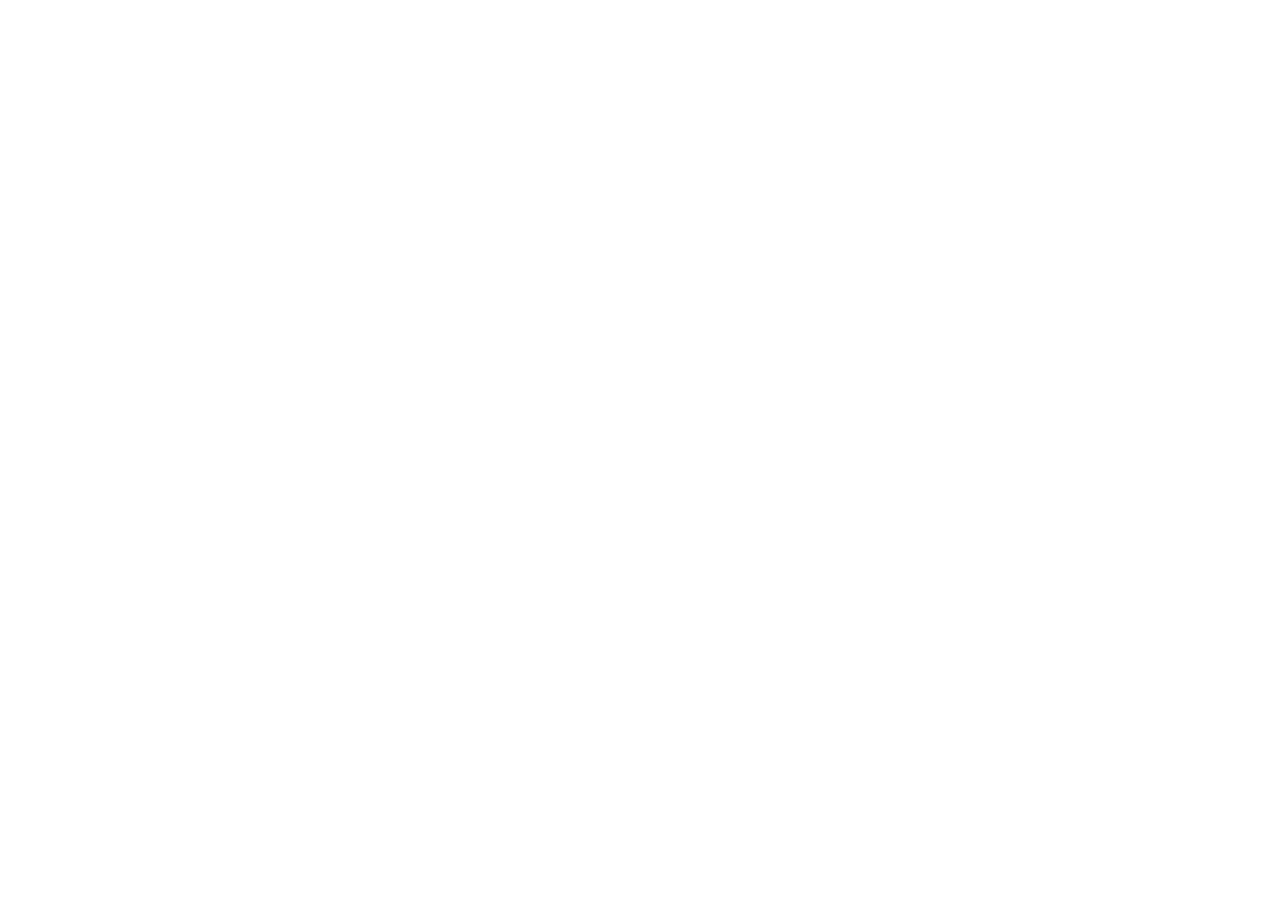
==== website_UI_clone/index.html @ b6cff0b9 "added website UI clone" ====
<!DOCTYPE html>
<html lang="en">
<head>
    <meta charset="UTF-8">
    <meta name="viewport" content="width=device-width, initial-scale=1.0">
    <title>website</title>
</head>
<body>
    
</body>
</html>
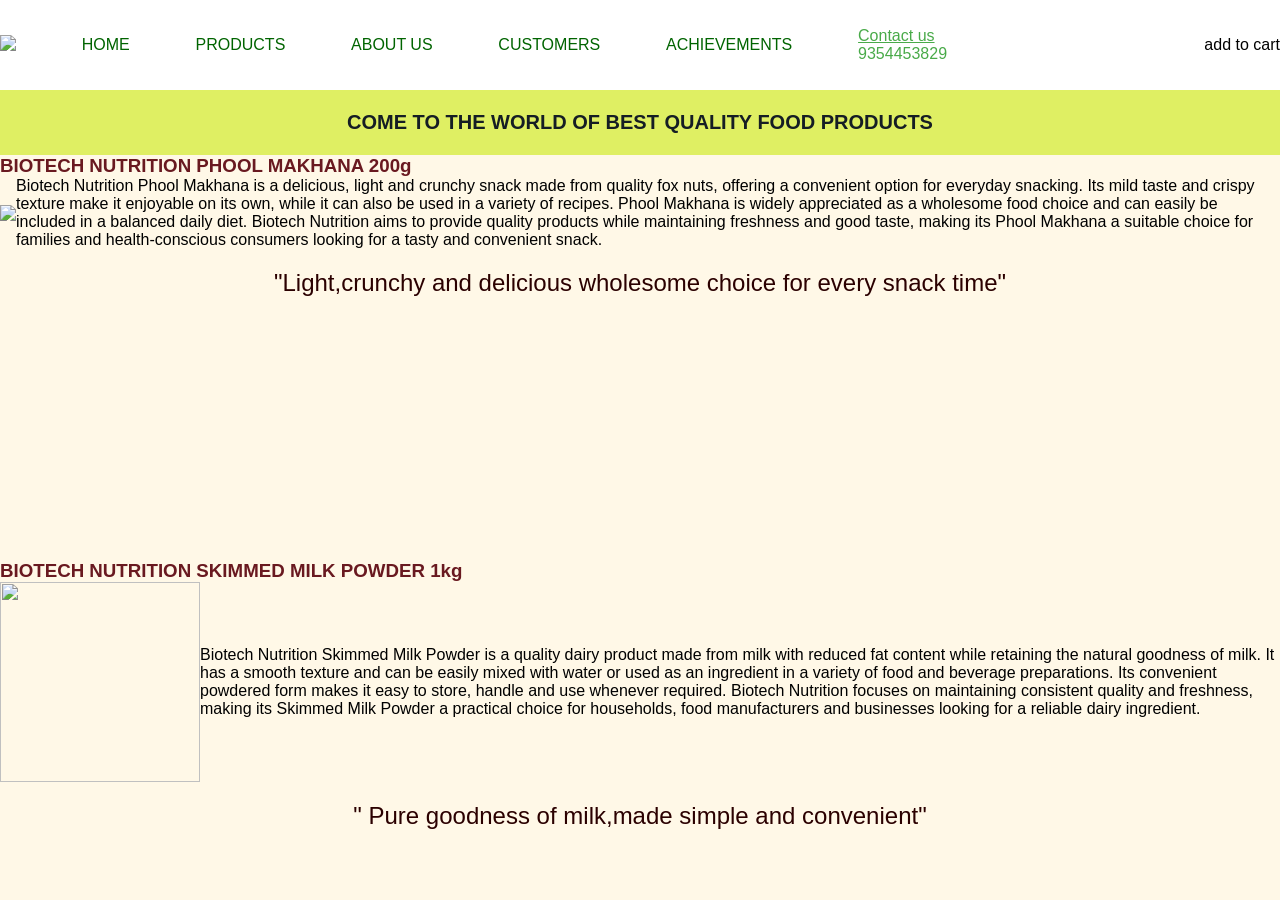
==== commit 4ef2eeea: "updated website UI" ====
--- a/website_UI_clone/index.html
+++ b/website_UI_clone/index.html
@@ -3,9 +3,64 @@
 <head>
     <meta charset="UTF-8">
     <meta name="viewport" content="width=device-width, initial-scale=1.0">
-    <title>website</title>
+    <title>SPORTS BIOTECH NUTRITION</title>
+    <link
+  href="https://cdn.jsdelivr.net/npm/remixicon@4.9.0/fonts/remixicon.css"
+  rel="stylesheet"
+     />
+    <link rel="stylesheet" href="style.css">
 </head>
 <body>
-    
+    <div id="main">
+        <div id="header">
+          <div id="logo">
+            <img width="200px height=90px;" src="https://5.imimg.com/data5/AF/GC/JU/SELLER-5635319/sports-120x120.png">
+          </div>
+            <div class="text"><p>HOME</p></div>
+            <div class="text"><p>PRODUCTS</p></div>
+            <div class="text"><p>ABOUT US</p></div>
+            <div class="text"><p>CUSTOMERS</p></div>
+            <div class="text"><p>ACHIEVEMENTS</p></div>
+            <div id="ContactDetails"><p style="text-align: centre;"><u>Contact us</u><p>9354453829</p></div>
+            <div class="icon"><i class="ri-search-line"></i></div>
+            <div class="icon"><i class="ri-chat-3-line"></i></div>
+            <div id="order">
+              <i class="ri-shopping-basket-line"></i>
+               <p>add to cart</p>
+            </div>
+         </div>
+        <div id="fakeheader"></div>  
+        <div id="page1">
+            <div id="strip">
+                <p>COME TO THE WORLD OF BEST QUALITY FOOD PRODUCTS</p>
+            </div>
+            <div id="content1">
+                <h3>BIOTECH NUTRITION PHOOL      MAKHANA 200g</h3>
+            <div class="product">
+                <img    src="https://images.openai.com/thumbnails/url/[base64]">
+                <p >
+Biotech Nutrition Phool Makhana is a delicious, light and crunchy snack made from quality fox nuts, offering a convenient option for everyday snacking. Its mild taste and crispy texture make it enjoyable on its own, while it can also be used in a variety of recipes. Phool Makhana is widely appreciated as a wholesome food choice and can easily be included in a balanced daily diet. Biotech Nutrition aims to provide quality products while maintaining freshness and good taste, making its Phool Makhana a suitable choice for families and health-conscious consumers looking for a tasty and convenient snack.
+</p>
+</div>
+ <div id="strip2">
+    <p>
+"Light,crunchy and delicious wholesome choice for every snack time"
+</p>
+                   </div>
+               </div>
+            <div id="content2">                 <h3>BIOTECH NUTRITION SKIMMED MILK POWDER 1kg</h3>
+                <div class="product">
+                <img src="https://images.openai.com/thumbnails/url/[base64]">
+                <p>
+Biotech Nutrition Skimmed Milk Powder is a quality dairy product made from milk with reduced fat content while retaining the natural goodness of milk. It has a smooth texture and can be easily mixed with water or used as an ingredient in a variety of food and beverage preparations. Its convenient powdered form makes it easy to store, handle and use whenever required. Biotech Nutrition focuses on maintaining consistent quality and freshness, making its Skimmed Milk Powder a practical choice for households, food manufacturers and businesses looking for a reliable dairy ingredient.
+</p>
+</div>
+<div id="strip3">
+    <p >
+       " Pure goodness of milk,made simple and convenient"
+    </p>
+            </div>
+        </div>
+    </div>
 </body>
 </html>
--- a/website_UI_clone/style.css
+++ b/website_UI_clone/style.css
@@ -0,0 +1,112 @@
+*{
+    margin:0;
+    padding:0;
+    box-sizing:border-box;
+    font-family:'Gill Sans', 'Gill Sans MT', Calibri, 'Trebuchet MS', sans-serif
+}
+html,body{
+    height:100%;
+    width:100%;
+}
+#main{
+    height:100%;
+    width:100%;
+}
+#header{
+     height:10vh;
+     width:100vw;
+     background-color:white;
+     position:fixed;
+     display:flex;
+     align-items:center;
+     justify-content:space-between;
+}
+#fakeheader{
+    height:10vh;
+    width:100%;
+    background-color:salmon ;
+}
+#logo{
+    border-radius:10px;
+    object-fit:cover;
+}
+.text{
+   color:darkgreen;
+}
+.text:hover{
+    background-color: #46e093;
+    padding:10px;
+    border-radius:20px;
+}
+#ContactDetails{
+    color:rgb(73, 170, 73);
+    font-weight: lighter;
+}
+.icon{
+    margin-left: 10px;
+    padding:10px;
+    border-radius:50%;
+}
+.icon:hover{
+     background-color:#5dc3a8;
+}
+#order{
+    display:flex;
+    flex-direction:column;
+    align-items:center;
+}
+#page1{
+     height:90vh;
+    width:100%;
+    background-color:#FFF8E7;
+}
+#strip{
+    width:100%;
+    height:8%;
+    background-color: #dfef63;
+    display:flex;
+    align-items:center;
+    justify-content:center;
+    color:rgb(21, 29, 36);
+    font-weight: bolder;
+    font-size:20px;
+}
+#content1{
+    width:100%;
+    height:50%;
+}
+#content1 h3{
+    color:rgb(105, 25, 32);
+}
+#strip2{
+    width:100%;
+    margin-top:20px;
+    display:flex;
+    text-align:center;
+    justify-content:center;
+    font-size:x-large;
+    color:rgb(43, 0, 0);
+}
+#content2 img{
+    display:flex;
+    align-items:center;
+    justify-content:center;
+    width:200px;
+    height:200px
+}
+#content2 h3{
+    color:rgb(105, 25, 32);
+}
+#strip3{
+    width:100%;
+    margin-top:20px;
+    display:flex;
+    text-align:center;
+    justify-content:center;
+    font-size:x-large;
+    color:rgb(43, 0, 0);
+}
+.product{
+    display:flex;
+    align-items:center;
+}
